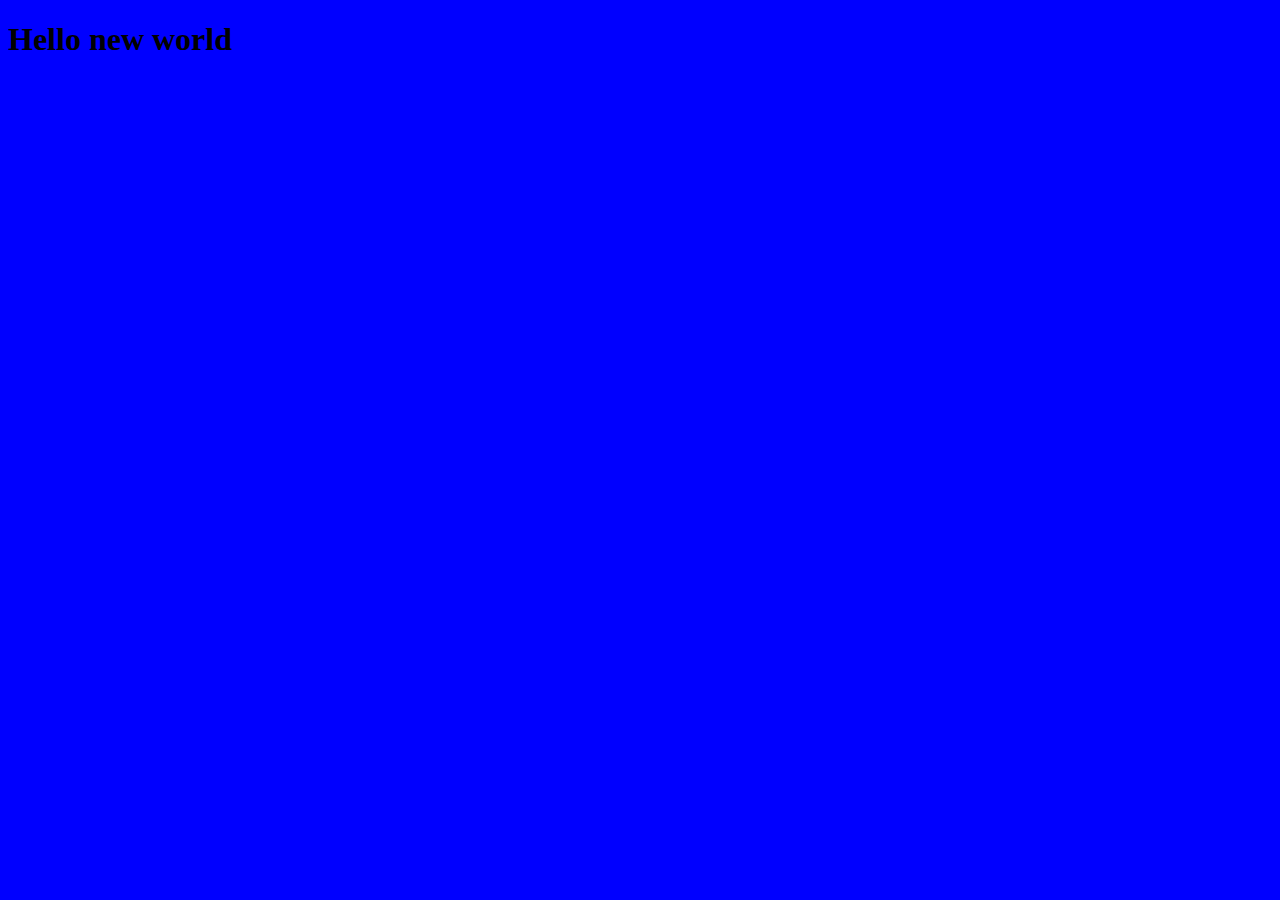
==== index.html @ cffd6238 "bas ase hi" ====
<!DOCTYPE html>
<html lang="en">
<head>
    <meta charset="UTF-8">
    <meta http-equiv="X-UA-Compatible" content="IE=edge">
    <meta name="viewport" content="width=device-width, initial-scale=1.0">
    <link rel="stylesheet" href="style.css">
    <title>Document</title>
</head>
<body>
    <h1>Hello new world</h1>
</body>
</html>
---- style.css ----
body{
    background-color: blue;
}
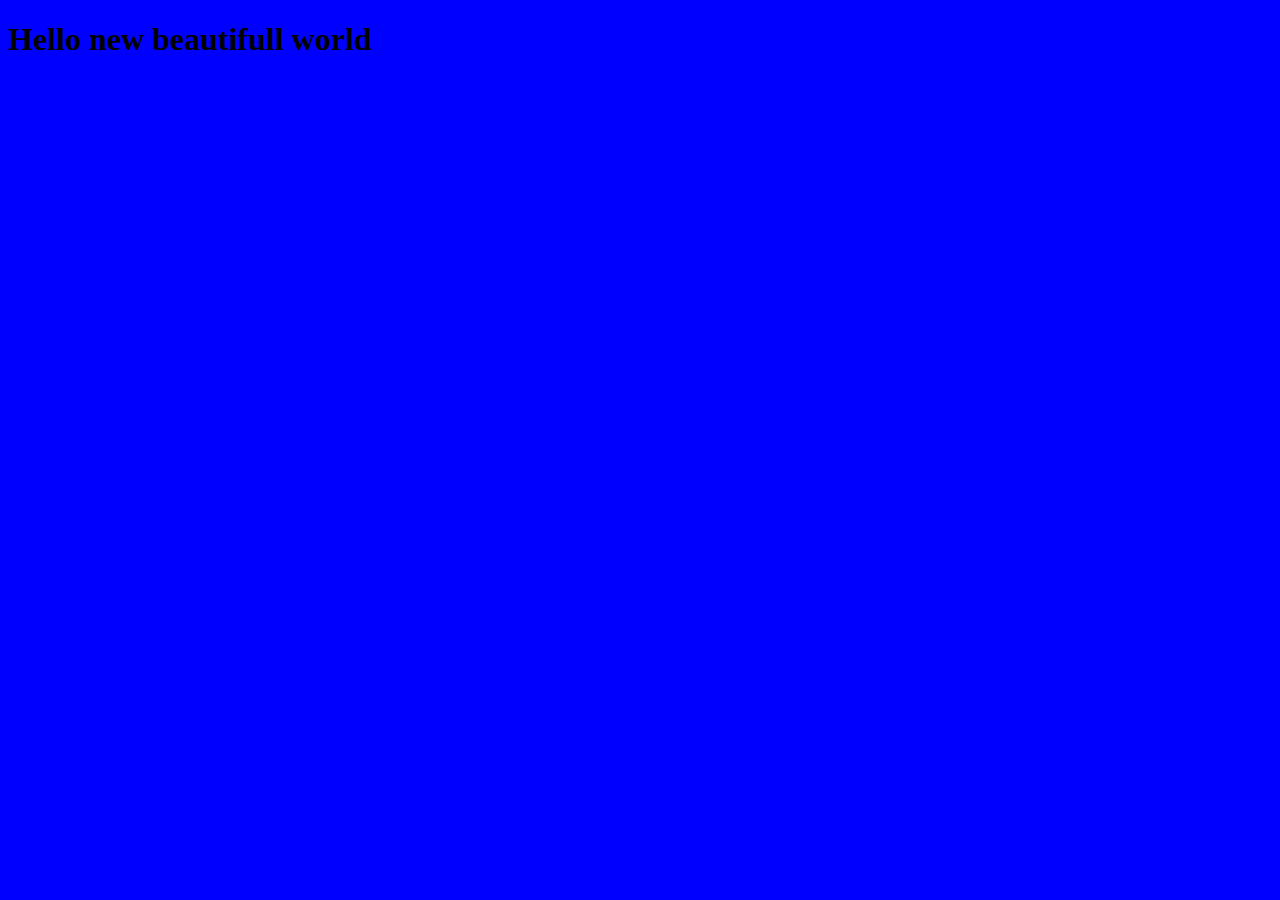
==== commit ed94cae5: "yes" ====
--- a/index.html
+++ b/index.html
@@ -8,6 +8,6 @@
     <title>Document</title>
 </head>
 <body>
-    <h1>Hello new world</h1>
+    <h1>Hello new beautifull world</h1>
 </body>
 </html>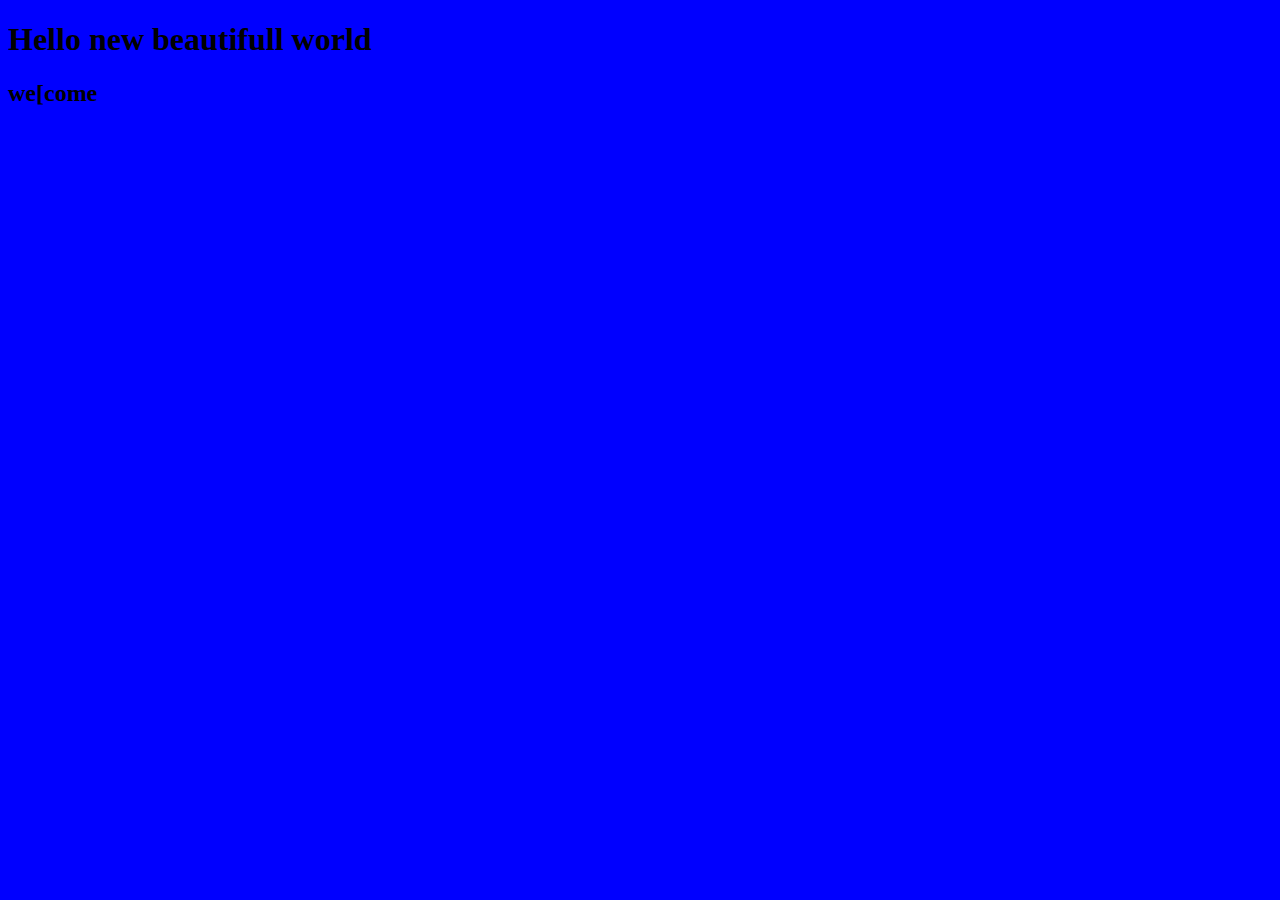
==== commit 32c5531e: "go om" ====
--- a/index.html
+++ b/index.html
@@ -8,6 +8,7 @@
     <title>Document</title>
 </head>
 <body>
-    <h1>Hello new beautifull world</h1>
+    <h1>Hello new beautifull world </h1>
+    <h2>we[come</h2>
 </body>
 </html>--- a/style.css
+++ b/style.css
@@ -1,3 +1,4 @@
 body{
     background-color: blue;
+    
 }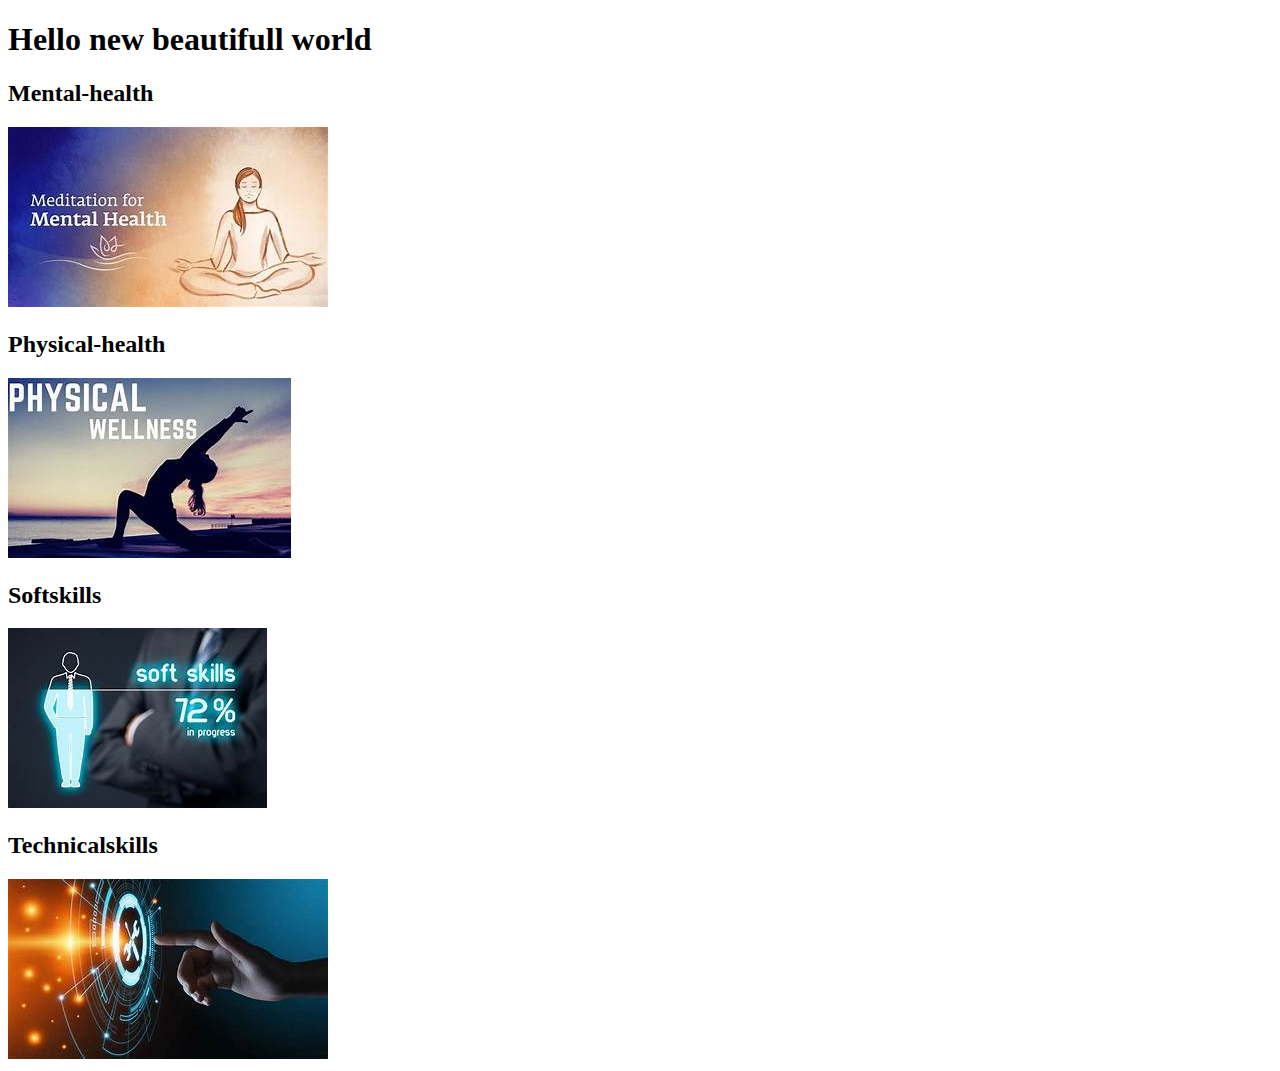
==== commit 1fb14721: "to change the lifestyle" ====
--- a/index.html
+++ b/index.html
@@ -4,11 +4,28 @@
     <meta charset="UTF-8">
     <meta http-equiv="X-UA-Compatible" content="IE=edge">
     <meta name="viewport" content="width=device-width, initial-scale=1.0">
-    <link rel="stylesheet" href="style.css">
-    <title>Document</title>
+    
+    <title>Anshulblogpage</title>
 </head>
 <body>
+
     <h1>Hello new beautifull world </h1>
-    <h2>we[come</h2>
+<h2>Mental-health</h2>
+<a href="mental_health/mental.html"> <img src="mentalhealth.jpg" alt="mentalhealth"></a>
+ 
+ <h2>Physical-health</h2>
+ <img src="physicalhealth.jpg" alt="physicalhealth">
+ <h2>Softskills</h2>
+ <img src="softskills.jpg" alt="softskills"> 
+
+ <h2>Technicalskills</h2>
+ <img src="Technicalskills.jpg" alt="Technicalskills">
+
+
+
+
+
+
+   
 </body>
 </html>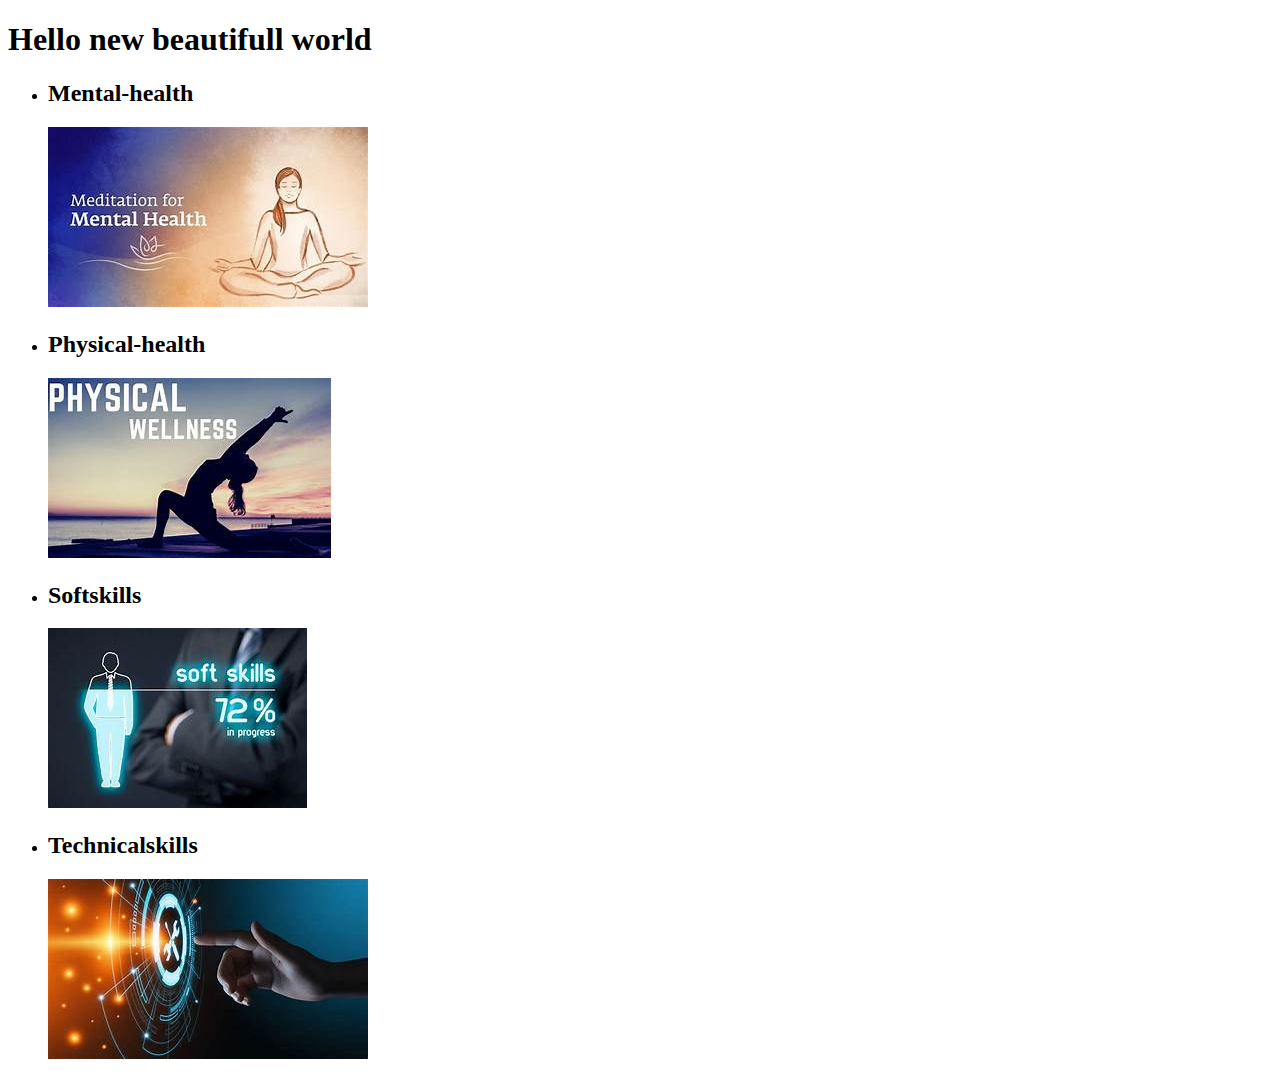
==== commit 94671d19: "ORGANISE" ====
--- a/index.html
+++ b/index.html
@@ -10,22 +10,20 @@
 <body>
 
     <h1>Hello new beautifull world </h1>
-<h2>Mental-health</h2>
-<a href="mental_health/mental.html"> <img src="mentalhealth.jpg" alt="mentalhealth"></a>
- 
- <h2>Physical-health</h2>
- <img src="physicalhealth.jpg" alt="physicalhealth">
- <h2>Softskills</h2>
- <img src="softskills.jpg" alt="softskills"> 
 
- <h2>Technicalskills</h2>
- <img src="Technicalskills.jpg" alt="Technicalskills">
-
-
-
-
-
-
-   
+    <ul>
+        <li><h2>Mental-health</h2>
+            <a href="mental_health/mental.html"><img src="images/mentalhealth.jpg"alt="mentalhealth"></a>
+        </li>
+        <li>
+            <h2>Physical-health</h2><img src="images/physicalhealth.jpg" alt="physicalhealth">
+        </li>
+        <li>
+            <h2>Softskills</h2><img src="images/softskills.jpg" alt="softskills"> 
+        </li>
+        <li>
+            <h2>Technicalskills</h2><img src="images/Technicalskills.jpg" alt="Technicalskills">
+        </li>
+    </ul>
 </body>
 </html>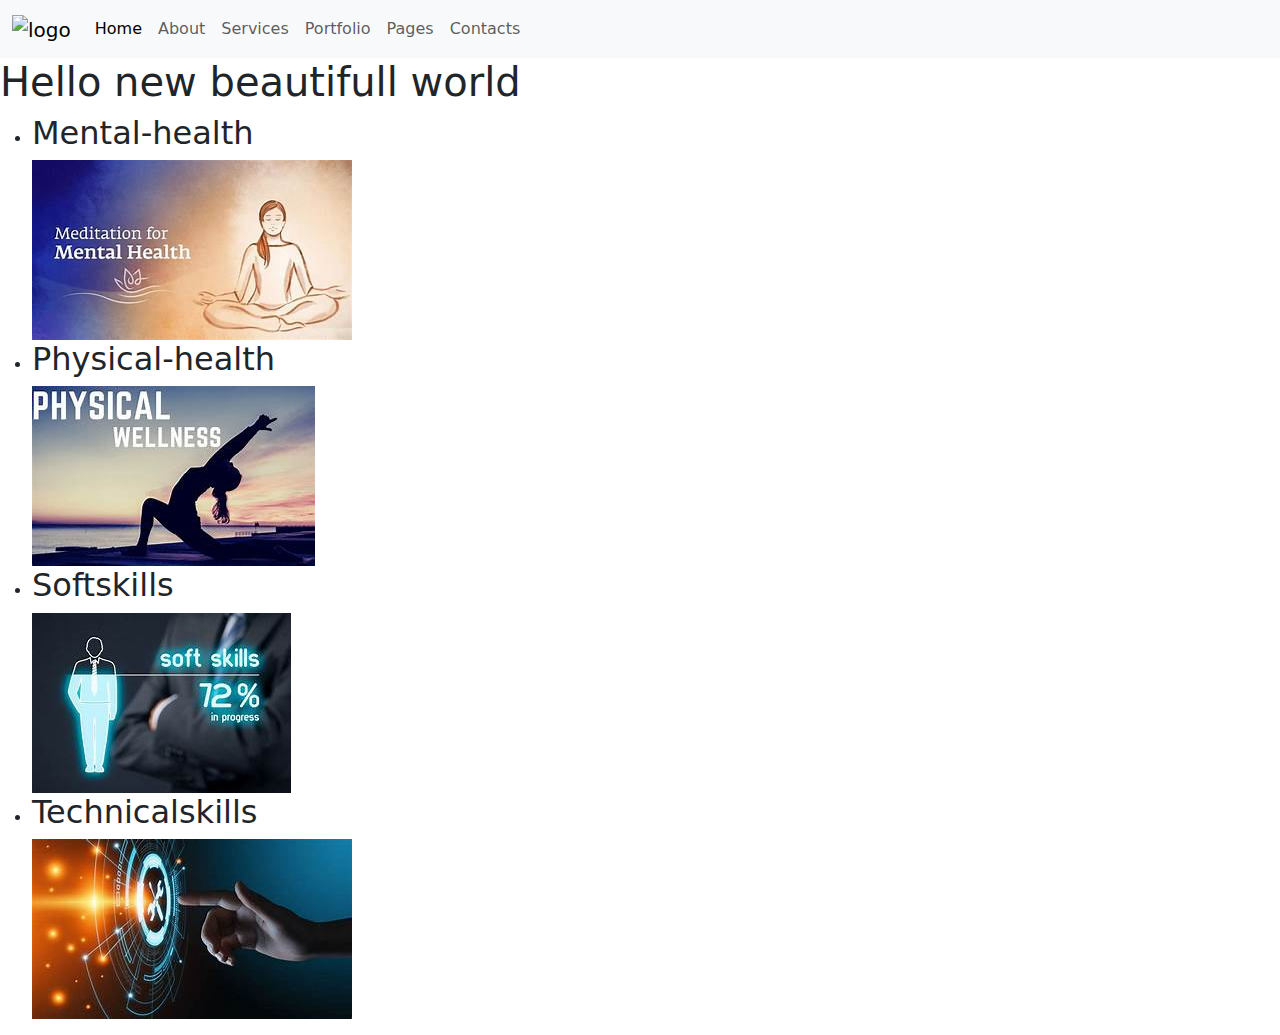
==== commit dab4c448: "website" ====
--- a/index.html
+++ b/index.html
@@ -6,24 +6,71 @@
     <meta name="viewport" content="width=device-width, initial-scale=1.0">
     
     <title>Anshulblogpage</title>
+
+
+<!-- connect with bootstrap -->
+<link rel="stylesheet" href="./css/bootstrap.min.css">
+
+
+<!--  connect with css -->
+    <link rel="stylesheet" href="style.css">
+
+
+
+
+
 </head>
 <body>
 
-    <h1>Hello new beautifull world </h1>
+
+    <!-- start header area -->
+
+    <header class="header_area">
+        <div class="main_menu">
+            <nav class="navbar navbar-expand-lg bg-body-tertiary">
+                <div class="container-fluid">
+                    <a class="navbar-brand" href="#"><img src="./img/logo.png" alt="logo"></a>
+                    <button class="navbar-toggler" type="button" data-bs-toggle="collapse" data-bs-target="#navbarNavAltMarkup" aria-controls="navbarNavAltMarkup" aria-expanded="false" aria-label="Toggle navigation">
+                    <span class="navbar-toggler-icon"></span>
+                    </button>
+                    <div class="collapse navbar-collapse" id="navbarNavAltMarkup">
+                        <div class="navbar-nav">
+                            <a class="nav-link active" aria-current="page" href="#">Home</a>
+                            <a class="nav-link" href="#">About</a>
+                            <a class="nav-link" href="#">Services</a>
+                            <a class="nav-link" href="#">Portfolio</a>
+                            <a class="nav-link" href="#">Pages</a>
+                            <a class="nav-link" href="#">Contacts</a>
+                        </div>
+                    </div>
+                </div>
+            </nav>
+        </div>
+    </header>
+
+    <!-- End header area -->
+
+        <h1>Hello new beautifull world </h1>
 
     <ul>
         <li><h2>Mental-health</h2>
-            <a href="mental_health/mental.html"><img src="images/mentalhealth.jpg"alt="mentalhealth"></a>
+            <a href="mental_health/mental.html"><img src="img/mentalhealth.jpg"alt="mentalhealth"></a>
         </li>
         <li>
-            <h2>Physical-health</h2><img src="images/physicalhealth.jpg" alt="physicalhealth">
+            <h2>Physical-health</h2><img src="img/physicalhealth.jpg" alt="physicalhealth">
         </li>
         <li>
-            <h2>Softskills</h2><img src="images/softskills.jpg" alt="softskills"> 
+            <h2>Softskills</h2><img src="img/softskills.jpg" alt="softskills"> 
         </li>
         <li>
-            <h2>Technicalskills</h2><img src="images/Technicalskills.jpg" alt="Technicalskills">
+            <h2>Technicalskills</h2><img src="img/Technicalskills.jpg" alt="Technicalskills">
         </li>
     </ul>
+<!-- jquery file -->
+
+<script src="./js/jquery.3.7.0.js"></script>
+
+     <!-- connect with js -->
+     <script src="./js/bootstrap.min.js"></script>
 </body>
 </html>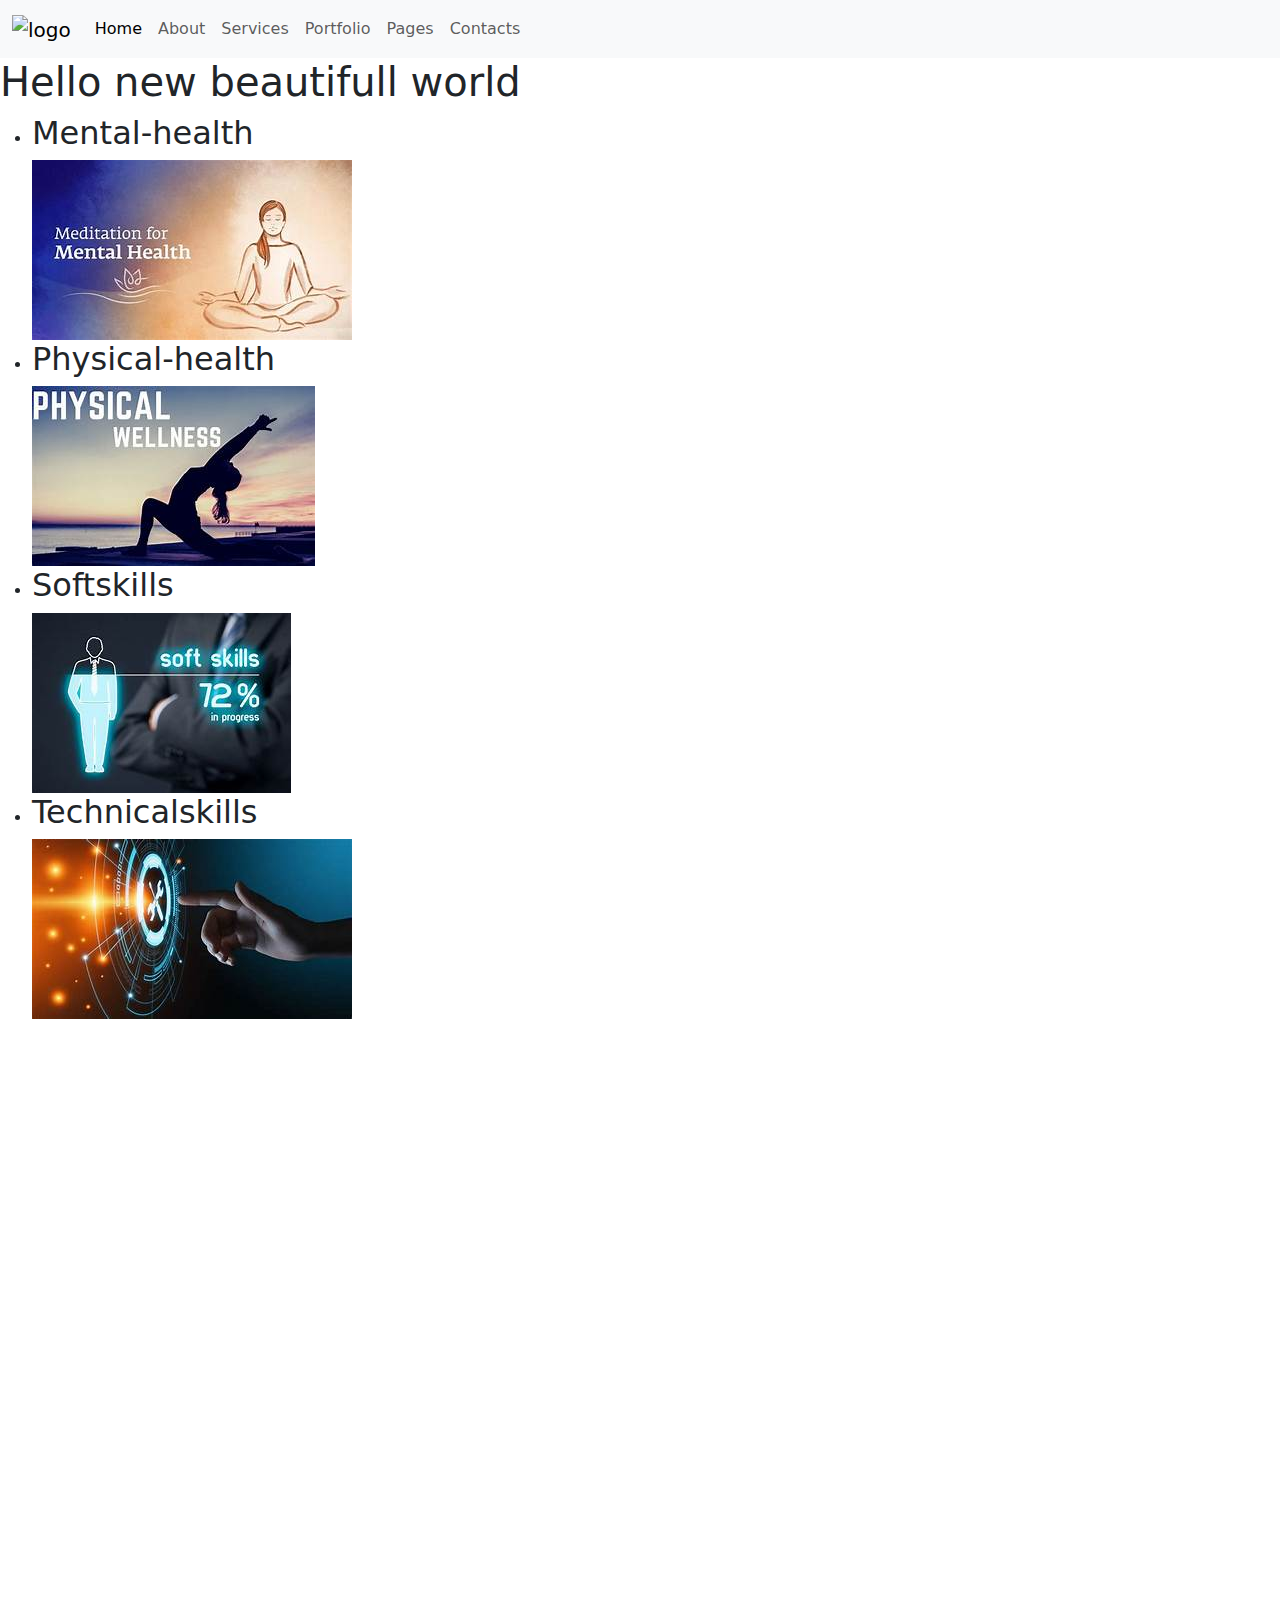
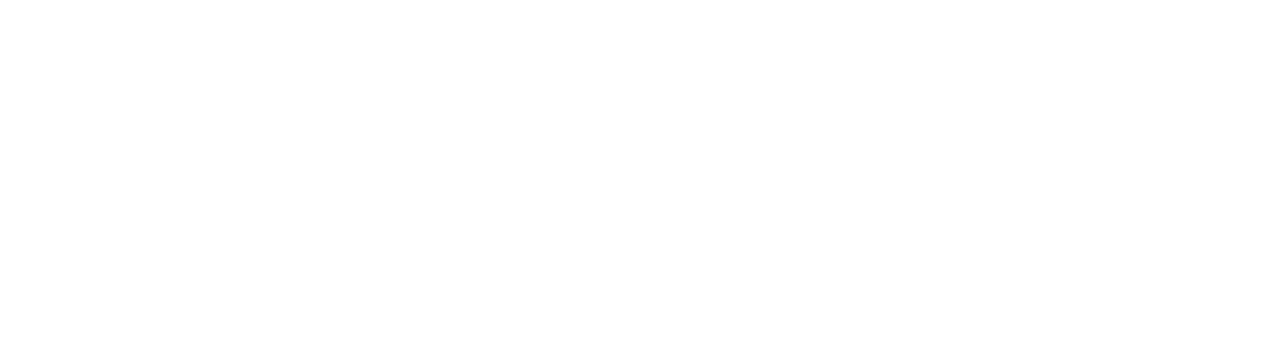
==== commit 116d54ac: "update" ====
--- a/index.html
+++ b/index.html
@@ -29,7 +29,7 @@
         <div class="main_menu">
             <nav class="navbar navbar-expand-lg bg-body-tertiary">
                 <div class="container-fluid">
-                    <a class="navbar-brand" href="#"><img src="./img/logo.png" alt="logo"></a>
+                    <a class="navbar-brand" href="#"><img src="./img/logo.png" alt="logo" width="190" height="200"></a>
                     <button class="navbar-toggler" type="button" data-bs-toggle="collapse" data-bs-target="#navbarNavAltMarkup" aria-controls="navbarNavAltMarkup" aria-expanded="false" aria-label="Toggle navigation">
                     <span class="navbar-toggler-icon"></span>
                     </button>
@@ -66,6 +66,10 @@
             <h2>Technicalskills</h2><img src="img/Technicalskills.jpg" alt="Technicalskills">
         </li>
     </ul>
+
+    <iframe width="900px" height="900px" controls
+    src="https://www.youtube.com/embed/3QIfkeA6HBY">
+    </iframe>
 <!-- jquery file -->
 
 <script src="./js/jquery.3.7.0.js"></script>
